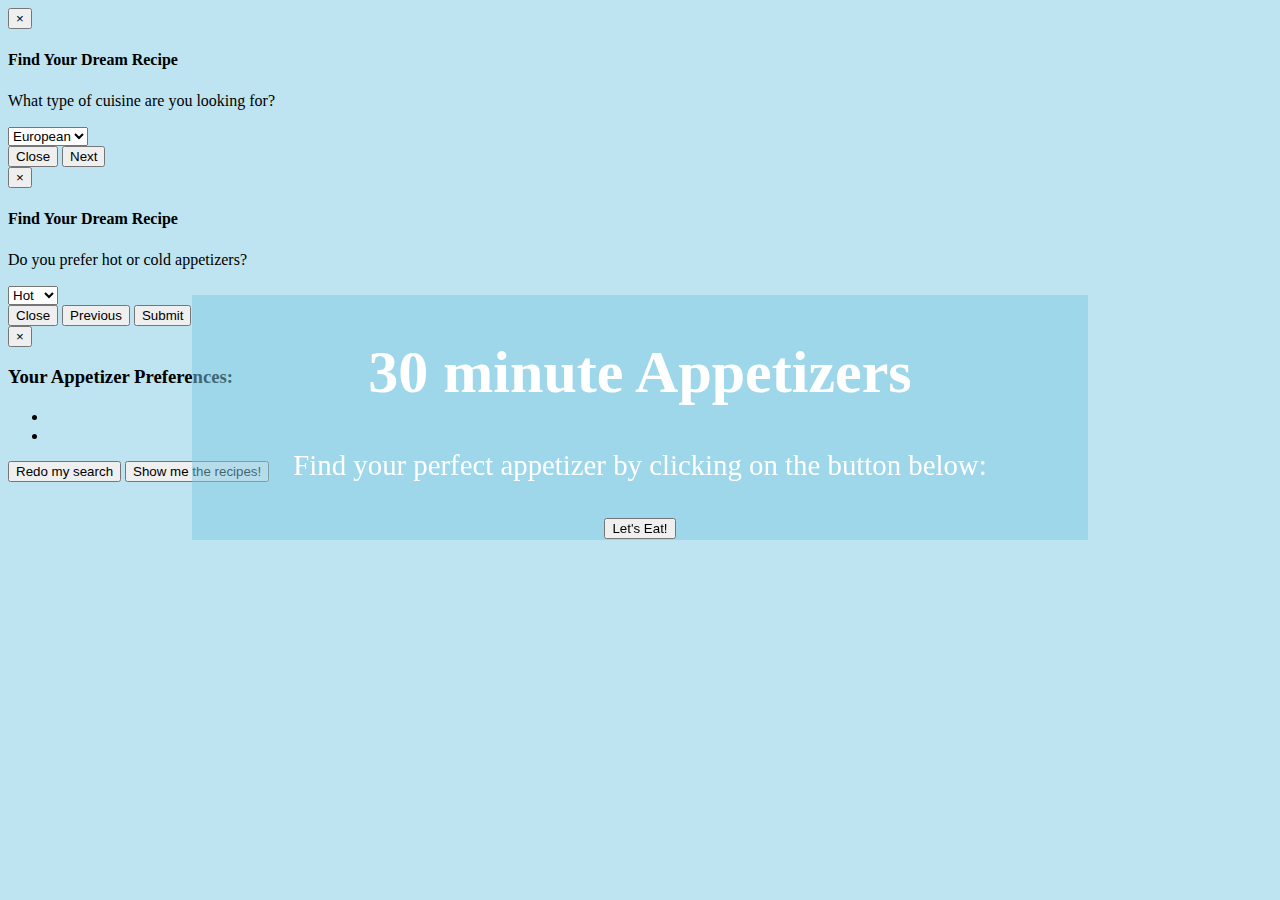
==== index.html @ 7e7078f5 "Spans added to all ingredients in recipe cards in order to connect to API" ====
<!DOCTYPE html>
<html>
  <head>
    <!-- Latest compiled and minified CSS -->
    <link rel="stylesheet" href="https://maxcdn.bootstrapcdn.com/bootstrap/4.0.0-alpha.2/css/bootstrap.min.css" integrity="sha384-y3tfxAZXuh4HwSYylfB+J125MxIs6mR5FOHamPBG064zB+AFeWH94NdvaCBm8qnd" crossorigin="anonymous">
    <link rel="stylesheet" href="css/styles.css" media="screen" title="text/css" charset="utf-8">
    <title>Veggie Appetizers</title>
  </head>
  <body>
    <div id="landingPage">
      <div id="landingCarousel" class="carousel slide" data-ride="carousel">
        <!-- <ol class="carousel-indicators">
          <li data-target="#landingCarousel" data-slide-to="0" class="active"></li>
          <li data-target="#landingCarousel" data-slide-to="1"></li>
          <li data-target="#landingCarousel" data-slide-to="2"></li>
          <li data-target="#landingCarousel" data-slide-to="3"></li>
          <li data-target="#landingCarousel" data-slide-to="4"></li>
        </ol> -->

        <div class="carousel-inner" role="listbox">
          <div class="carousel-item active" id="defaultLanding">
            <img src="img/default.jpg" alt="defaultImg" />
          </div>

          <div class="carousel-item" id="europeanLanding">
            <img src="img/european.jpg" alt="europeanImg" />
          </div>

          <div class="carousel-item" id="asianLanding">
            <img src="img/asian.jpg" alt="asianImg" />
          </div>

          <div class="carousel-item" id="americanLanding">
            <img src="img/american.jpg" alt="americanImg" />
          </div>

          <div class="carousel-item" id="latinLanding">
            <img src="img/latin.jpg" alt="latinImg" />
          </div>
        </div>
        <!-- <a class="left carousel-control" href="#landingCarousel" role="button" data-slide="prev">
          <span class="glyphicon glyphicon-chevron-left" aria-hidden="true"></span>
          <span class="sr-only">Previous</span>
        </a>
        <a class="right carousel-control" href="#landingCarousel" role="button" data-slide="next">
          <span class="glyphicon glyphicon-chevron-right" aria-hidden="true"></span>
          <span class="sr-only">Next</span>
        </a> -->
      </div>

      <div class="container">
        <div class="jumbotron">
          <h1>30 minute Appetizers</h1>
          <p>Find your perfect appetizer by clicking on the button below:</p>
          <button class="btn btn-success btn-lrg" type="button" name="button" data-target="#myModal1" data-toggle="modal">Let's Eat!</button>
        </div>
        <form id="myForm">
          <div id="myModal1" class="modal fade" tabindex="-1" role="dialog">
            <div class="modal-dialog">
              <div class="modal-content">
                <div class="modal-header">
                  <button type="button" class="close" data-dismiss="modal" aria-label="Close"><span aria-hidden="true">&times;</span></button>
                  <h4 class="modal-title">Find Your Dream Recipe</h4>
                </div>
                <div class="modal-body">
                  <p>What type of cuisine are you looking for?</p>
                  <select class="form-control" id="cuisine">
                    <option>European</option>
                    <option>Asian</option>
                    <option>American</option>
                    <option>Latin</option>
                  </select>
                </div>
                <div class="modal-footer">
                  <button type="button" class="btn btn-default" data-dismiss="modal">Close</button>
                  <button type="button" class="btn btn-primary" data-toggle="modal" data-target="#myModal2" data-dismiss="modal">Next</button>
                </div>
              </div><!-- /.modal-content -->
            </div><!-- /.modal-dialog -->
          </div><!-- /.modal -->
          <div id="myModal2" class="modal fade" tabindex="-1" role="dialog">
            <div class="modal-dialog">
              <div class="modal-content">
                <div class="modal-header">
                  <button type="button" class="close" data-dismiss="modal" aria-label="Close"><span aria-hidden="true">&times;</span></button>
                  <h4 class="modal-title">Find Your Dream Recipe</h4>
                </div>
                <div class="modal-body">
                  <p>Do you prefer hot or cold appetizers?</p>
                  <select class="form-control" id="temperature">
                    <option>Hot</option>
                    <option>Cold</option>
                  </select>
                </div>
                <div class="modal-footer">
                  <button type="button" class="btn btn-danger" data-dismiss="modal">Close</button>
                  <button type="button" class="btn btn-default" data-toggle="modal" data-target="#myModal1" data-dismiss="modal">Previous</button>
                  <button id="surveySubmit" type="button" class="btn btn-primary" data-toggle="modal" data-target="#confirmationModal" data-dismiss="modal">Submit</button>
                </div>
              </div><!-- /.modal-content -->
            </div><!-- /.modal-dialog -->
          </div><!-- /.modal -->
          <div id="confirmationModal" class="modal fade" role="dialog">
            <div class="modal-dialog">
              <div class="modal-content">
                <div class="modal-header">
                  <button type="button" class="close" data-dismiss="modal">&times;</button>
                  <h3 class="modal-title">Your Appetizer Preferences:</h3>
                </div>
                <div class="modal-body">
                  <ul>
                    <li id="selectionOne"></li>
                    <li id="selectionTwo"></li>
                  </ul>
                </div>
                <div class="modal-footer">
                  <button id="redoSearch" type="button" class="btn btn-primary" data-toggle="modal" data-target="#myModal1" data-dismiss="modal">Redo my search</button>
                  <button id="showRecipes" type="submit" class="btn btn-success" data-dismiss="modal">Show me the recipes!</button>
                </div>
              </div>
            </div>
          </div>
        </form>
      </div>
    </div>

    <div class="recipeBanner">
      <h1>Your Recommendations</h1>
      <img class="bannerBackground" src="" alt="" />
    </div>

    <div id="recipeCards" class="container">
      <div class="row">
        <div class="col-md-4 asian cold">
          <div class="card">
            <div class="card-block">
              <h4 class="card-title">Vietnamese Spring Rolls</h4>
              <h6 class="card-subtitle text-muted">Asian / Cold</h6>
            </div>
            <img src="img/asian-vietnamese-spring-rolls.png" alt="Vietnamese Spring Rolls" class="img-responsive card-image">
            <div class="card-block">
              <p class="card-text">NAME: <strong>Vietnamese Spring Rolls</strong><br>TIME: <strong>30 minutes</strong><br>SERVES: <strong>2-4 people</strong><br>CUISINE: <strong>Asian</strong></p>
              <a class="btn btn-success btn-recipe-card" role="button" data-toggle="collapse" href="#collapseVietnameseSpringRolls" aria-expanded="false" aria-controls="collapseExample">
                See Recipe
              </a>
              <a href="https://www.facebook.com/sharer/sharer.php?u=tfabery.github.io/Recipe" target="_blank"><img src="img/facebook.png" alt="Facebook" class="social-icons"></a>
              <a href="https://twitter.com/home?status=Find%20the%20perfect%20%23appetizer%20recipe%20from%20the%20good%20folks%20over%20at%20Recipe%20Generator%3A%20tfabery.github.io/Recipe" target="_blank"><img src="img/twitter.png" alt="Twitter" class="social-icons"></a>
              <a href="https://pinterest.com/pin/create/button/?url=tfabery.github.io/Recipe&media=&description=" target="_blank"><img src="img/pinterest.png" alt="Pinterest" class="social-icons"></a>
              <div class="collapse" id="collapseVietnameseSpringRolls">
                <div class="well">
                  <h5 class="initial-well-value">INGREDIENTS</h5>
                  <h6>SPRING ROLLS</h6>
                  <ul>
                    <li>1 <span class="ingredient">cucumber</span> julienned (3-4" long)</li>
                    <li>2-3 small <span class="ingredient">carrots</span> julienned (3-4" long)</li>
                    <li>3 oz <span class="ingredient">buckwheat noodles</span></li>
                    <li>leaves from 1 small head <span class="ingredient">iceberg lettuce</span></li>
                    <li>1 cup <span class="ingredient">coriander</span> (springs)</li>
                    <li>&frac12; cup fresh <span class="ingredient">mint leaves</span></li>
                    <li>1 tsp <span class="ingredient">avocado oil</span></li>
                    <li>1 tsp <span class="ingredient">soy sauce</span></li>
                    <li>10 <span class="ingredient">rice paper wraps</span></li>
                    <li><span class="ingredient">salt</span></li>
                  </ul>
                  <h6>DIPPING</h6>
                  <ul>
                    <li>&frac14; cup <span class="ingredient">peanut butter</span> (plain)</li>
                    <li>1-2 tbsp <span class="ingredient">soy sauce</span></li>
                    <li>1 tbsp <span class="ingredient">chili garlic paste</span></li>
                    <li>1 tsp <span class="ingredient">corn starch</span></li>
                    <li>1 cup <span class="ingredient">water</span></li>
                  </ul>
                  <h5>INSTRUCTIONS</h5>
                  <p>Heat oil in a medium skillet on medium heat. 1 tsp soy sauce and salt if necessary. Let it cool for about 5 min.</p>
                  <p>Meanwhile cook noodles according to the package instructions. Once cooked, drain and rinse with cold water to avoid further cooking.</p>
                  <p>Combine all ingredients listed under 'DIPPING' into a small sauce pan. Cook the mixture on medium heat for about 3-5 min or until corn starch is cooked.</p>
                  <p>Cut cooked shrimp into half lengthwise.</p>
                  <p>Take very warm water in a large skillet or large plate. Dip rice paper wrap in the water for 10-15 sec and then spread it carefully on a slightly wet cutting board.</p>
                  <p>Now put lettuce, some noodles, 2-3 carrot juliennes, 2-3 cucumber juliennes, some cilantro leaves, 3-4 mint leaves on one side of the wet wrap. Gently fold the rice paper wrap from noodle and veggie side once. Then tuck in the side edges of the wrap and continue to fold over until seam is sealed.</p>
                  <p>Repeat this step for each roll.</p>
                  <p>Enjoy these fresh healthy spring rolls with prepared peanut butter dipping.</p>
                  <h5>NOTES</h5>
                  <p>Also sprinkle some water over the cutting board or flat surface before putting wet rice paper wrap first the time.</p>
                  <p>Do not dip rice paper in warm water for longer else it will be difficult to spread it on a flat surface.</p>
                  <p>It may take some practice initially to roll these wraps.</p>
                  <a class="btn btn-primary" href="vietnamese-spring-roll.html" target="_blank" role="button" alt="PRINT | Vietnamese Spring Rolls">PRINT</a>
                </div>
              </div>
            </div>
          </div>
        </div>
        <div class="col-md-4 latin hot" id="grilled-pepper-poppers">
          <div class="card">
            <div class="card-block">
              <h4 class="card-title">Grilled Pepper Poppers</h4>
              <h6 class="card-subtitle text-muted">Latin / Hot</h6>
            </div>
            <img src="img/latin-grilled-pepper-poppers.jpg" alt="Grilled Pepper Poppers" class="img-responsive card-image">
            <div class="card-block">
              <p class="card-text">NAME: <strong>Grilled Pepper Poppers</strong><br>TIME: <strong>30 minutes</strong><br>SERVES: <strong>3-5 people</strong><br>CUISINE: <strong>Latin</strong></p>
              <a class="btn btn-success btn-recipe-card" role="button" data-toggle="collapse" href="#collapseGrilledPepperPoppers" aria-expanded="false" aria-controls="collapseExample">
                See Recipe
              </a>
              <a href="https://www.facebook.com/sharer/sharer.php?u=tfabery.github.io/Recipe" target="_blank"><img src="img/facebook.png" alt="Facebook" class="social-icons"></a>
              <a href="https://twitter.com/home?status=Find%20the%20perfect%20%23appetizer%20recipe%20from%20the%20good%20folks%20over%20at%20Recipe%20Generator%3A%20tfabery.github.io/Recipe" target="_blank"><img src="img/twitter.png" alt="Twitter" class="social-icons"></a>
              <a href="https://pinterest.com/pin/create/button/?url=tfabery.github.io/Recipe&media=&description=" target="_blank"><img src="img/pinterest.png" alt="Pinterest" class="social-icons"></a>
              <div class="collapse" id="collapseGrilledPepperPoppers">
                <div class="well">
                  <h5 class="initial-well-value">INGREDIENTS</h5>
                  <ul>
                    <li>7 oz soft <span class="ingredient">goat cheese</span> (I used garlic and herb flavored)</li>
                    <li>4 oz reduced-fat <span class="ingredient">cream cheese</span>, softened</li>
                    <li>&frac12; cup grated <span class="ingredient">parmesan cheese</span></li>
                    <li>&frac12; cup finely chopped seeded <span class="ingredient">tomato</span></li>
                    <li>2 Tbsp thinly sliced <span class="ingredient">green onions</span></li>
                    <li>1 Tbsp chopped fresh <span class="ingredient">sage</span></li>
                    <li>&frac12; tsp <span class="ingredient">kosher salt</span></li>
                    <li>16 <span class="ingredient">jalapeno peppers</span>, halved lengthwise and seeded</li>
                    <li><span class="ingredient">Cooking spray</span></li>
                    <li>2 Tbsp fresh <span class="ingredient">cilantro</span></li>
                  </ul>
                  <h5>INSTRUCTIONS</h5>
                  <p>Prepare grill to medium-high heat.</p>
                  <p>Combine firsts 7 ingredients in a bowl, stirring well. Spoon cheese mixture into each pepper half. Place pepper halves, cheese side up, on grill rack coated with cooking spray. Grill peppers 5 minutes or until bottoms of peppers are charred and cheese mixture is lightly browned. Carefully pick up peppers with small tongs and place on serving platter. Sprinkle with cilantro.</p>
                  <a class="btn btn-primary" href="grilled-pepper-poppers.html" target="_blank" role="button" alt="PRINT | Grilled Pepper Poppers">PRINT</a>
                </div>
              </div>
            </div>
          </div>
        </div>
        <div class="col-md-4 american cold">
          <div class="card">
            <div class="card-block">
              <h4 class="card-title">Oil &amp; Vinegar Slaw</h4>
              <h6 class="card-subtitle text-muted">American / Cold</h6>
            </div>
            <img src="img/american-cole-slaw.png" alt="Oil & Vinegar Slaw" class="img-responsive card-image">
            <div class="card-block">
              <p class="card-text">NAME: <strong>Oil &amp; Vinegar Slaw</strong><br>TIME: <strong>25 minutes</strong><br>SERVES: <strong>6-8 people</strong><br>CUISINE: <strong>American</strong></p>
              <a class="btn btn-success btn-recipe-card" role="button" data-toggle="collapse" href="#collapseSlaw" aria-expanded="false" aria-controls="collapseExample">
                See Recipe
              </a>
              <a href="https://www.facebook.com/sharer/sharer.php?u=tfabery.github.io/Recipe" target="_blank"><img src="img/facebook.png" alt="Facebook" class="social-icons"></a>
              <a href="https://twitter.com/home?status=Find%20the%20perfect%20%23appetizer%20recipe%20from%20the%20good%20folks%20over%20at%20Recipe%20Generator%3A%20tfabery.github.io/Recipe" target="_blank"><img src="img/twitter.png" alt="Twitter" class="social-icons"></a>
              <a href="https://pinterest.com/pin/create/button/?url=tfabery.github.io/Recipe&media=&description=" target="_blank"><img src="img/pinterest.png" alt="Pinterest" class="social-icons"></a>
              <div class="collapse" id="collapseSlaw">
                <div class="well">
                  <h5 class="initial-well-value">INGREDIENTS</h5>
                  <ul>
                    <li>&frac14; cup red wine vinegar</li>
                    <li>2 tablespoons <span class="ingredient">sugar</span></li>
                    <li>2 tablespoons peanut or <span class="ingredient">vegetable oil</span>, eyeball it</li>
                    <li>1 sack, 16 ounces, shredded <span class="ingredient">cabbage</span> mix for slaw salads</li>
                    <li>1 teaspoon <span class="ingredient">salt</span></li>
                    <li><span class="ingredient">salt</span> and <span class="ingredient">pepper</span></li>
                  </ul>
                  <h5>INSTRUCTIONS</h5>
                  <p>Mix vinegar and sugar. Add oil. Add cabbage to dressing and season with salt and pepper. Toss with fingers to combine. Adjust seasoning. Let stand 20 minutes. Re-toss and serve.</p>
                  <a class="btn btn-primary" href="vinegar-slaw.html" target="_blank" role="button" alt="PRINT | Oil & Vinegar Slaw">PRINT</a>
                </div>
              </div>
            </div>
          </div>
        </div>
        <div class="col-md-4 asian hot">
          <div class="card">
            <div class="card-block">
              <h4 class="card-title">Bean Sprouts with Tofu</h4>
              <h6 class="card-subtitle text-muted">Asian / Hot</h6>
            </div>
            <img src="img/asian-bean-sprout.png" alt="Bean Sprouts with Tofu" class="img-responsive card-image">
            <div class="card-block">
              <p class="card-text">NAME: <strong>Bean Sprouts with Tofu</strong><br>TIME: <strong>15 minutes</strong><br>SERVES: <strong>2 people</strong><br>CUISINE: <strong>Asian</strong></p>
              <a class="btn btn-success btn-recipe-card" role="button" data-toggle="collapse" href="#collapseBeanSprouts" aria-expanded="false" aria-controls="collapseExample">
                See Recipe
              </a>
              <a href="https://www.facebook.com/sharer/sharer.php?u=tfabery.github.io/Recipe" target="_blank"><img src="img/facebook.png" alt="Facebook" class="social-icons"></a>
              <a href="https://twitter.com/home?status=Find%20the%20perfect%20%23appetizer%20recipe%20from%20the%20good%20folks%20over%20at%20Recipe%20Generator%3A%20tfabery.github.io/Recipe" target="_blank"><img src="img/twitter.png" alt="Twitter" class="social-icons"></a>
              <a href="https://pinterest.com/pin/create/button/?url=tfabery.github.io/Recipe&media=&description=" target="_blank"><img src="img/pinterest.png" alt="Pinterest" class="social-icons"></a>
              <div class="collapse" id="collapseBeanSprouts">
                <div class="well">
                  <h5 class="initial-well-value">INGREDIENTS</h5>
                  <ul>
                    <li>8 oz <span class="ingredient">bean sprouts</span></li>
                    <li>1 piece <span class="ingredient">firm tofu</span>, cut into rectangle pieces</li>
                    <li><span class="ingredient">Oil</span>, for pan-frying</li>
                    <li>1 tablespoon <span class="ingredient">oil</span></li>
                    <li>1-2 cloves <span class="ingredient">garlic</span>, minced</li>
                    <li>1 tablespoon <span class="ingredient">soy sauce</span></li>
                    <li>1 stalk <span class="ingredient">scallion</span>, cut into 2-inch lengths</li>
                  </ul>
                  <h5>INSTRUCTIONS</h5>
                  <p>Rinse the bean sprouts with cold running water, drained and set aside. Remove the roots if you desire.</p>
                  <p>Heat up a wok and add some cooking oil for pan-frying the tofu. When the oil is fully heated, pan-fry the tofu until they turn light brown on the surface. Transfer them to a dish lined with paper towels.</p>
                  <p>Leave about 1 tablespoon of oil in the same wok, stir-fry the garlic until aromatic, then add the tofu back into the wok for a few quick stirs before adding the bean sprouts. Add soy sauce, scallions, and do a few more quick stirs. Dish out and serve immediately.</p>
                  <h5>NOTES</h5>
                  <p>Bean sprouts should be crunchy and just cooked when served. Do not overcook bean sprouts as they lose the crisp and crunchy texture.</p>
                  <a class="btn btn-primary" href="bean-sprouts-tofu.html" target="_blank" role="button" alt="PRINT | Bean Sprouts with Tofu">PRINT</a>
                </div>
              </div>
            </div>
          </div>
        </div>
        <div class="col-md-4 american hot">
          <div class="card">
            <div class="card-block">
              <h4 class="card-title">Baked Parmesan Zucchini</h4>
              <h6 class="card-subtitle text-muted">American / Hot</h6>
            </div>
            <img src="img/american-baked-parmesan-zucchini.png" alt="Baked Parmesan Zucchini" class="img-responsive card-image">
            <div class="card-block">
              <p class="card-text">NAME: <strong>Baked Parmesan Zucchini</strong><br>TIME: <strong>30 minutes</strong><br>SERVES: <strong>4 people</strong><br>CUISINE: <strong>American</strong></p>
              <a class="btn btn-success btn-recipe-card" role="button" data-toggle="collapse" href="#collapseBakedParmesanZucchini" aria-expanded="false" aria-controls="collapseExample">
                See Recipe
              </a>
              <a href="https://www.facebook.com/sharer/sharer.php?u=tfabery.github.io/Recipe" target="_blank"><img src="img/facebook.png" alt="Facebook" class="social-icons"></a>
              <a href="https://twitter.com/home?status=Find%20the%20perfect%20%23appetizer%20recipe%20from%20the%20good%20folks%20over%20at%20Recipe%20Generator%3A%20tfabery.github.io/Recipe" target="_blank"><img src="img/twitter.png" alt="Twitter" class="social-icons"></a>
              <a href="https://pinterest.com/pin/create/button/?url=tfabery.github.io/Recipe&media=&description=" target="_blank"><img src="img/pinterest.png" alt="Pinterest" class="social-icons"></a>
              <div class="collapse" id="collapseBakedParmesanZucchini">
                <div class="well">
                  <h5 class="initial-well-value">INGREDIENTS</h5>
                  <ul>
                    <li>4 <span class="ingredient">zucchini</span>, quartered lengthwise</li>
                    <li>&frac12; cup grated <span class="ingredient">Parmesan</span></li>
                    <li>&frac12; teaspoon <span class="ingredient">dried thyme</span></li>
                    <li>&frac12; teaspoon <span class="ingredient">dried oregano</span></li>
                    <li>&frac12; teaspoon <span class="ingredient">dried basil</span></li>
                    <li>&frac14; teaspoon <span class="ingredient">garlic powder</span></li>
                    <li><span class="ingredient">Kosher salt</span> and freshly <span class="ingredient">ground black pepper</span>, to taste</li>
                    <li>2 tablespoons <span class="ingredient">olive oil</span></li>
                    <li>2 tablespoon chopped <span class="ingredient">fresh parsley leaves</span></li>
                  </ul>
                  <h5>INSTRUCTIONS</h5>
                  <p>Preheat oven to 350 degrees F. Coat a cooling rack with nonstick spray and place on a baking sheet; set aside.</p>
                  <p>In a small bowl, combine Parmesan, thyme, oregano, basil, garlic powder, salt and pepper, to taste.</p>
                  <p>Place zucchini onto prepared baking sheet. Drizzle with olive oil and sprinkle with Parmesan mixture. Place into oven and bake until tender, about 15 minutes. Then broil for 2-3 minutes, or until crisp and golden brown.</p>
                  <p>Serve immediately, garnished with parsley, if desired.</p>
                  <a class="btn btn-primary" href="baked-parmesan-zucchini.html" target="_blank" role="button" alt="PRINT | Baked Parmesan Zucchini">PRINT</a>
                </div>
              </div>
            </div>
          </div>
        </div>
        <div class="col-md-4 american cold">
          <div class="card">
            <div class="card-block">
              <h4 class="card-title">Fruit Salad</h4>
              <h6 class="card-subtitle text-muted">American / Cold</h6>
            </div>
            <img src="img/american-fruit-salad-cold.png" alt="Fruit Salad" class="img-responsive card-image">
            <div class="card-block">
              <p class="card-text">NAME: <strong>Fruit Salad</strong><br>TIME: <strong>20 minutes</strong><br>SERVES: <strong>12 people</strong><br>CUISINE: <strong>American</strong></p>
              <a class="btn btn-success btn-recipe-card" role="button" data-toggle="collapse" href="#collapseFruitSalad" aria-expanded="false" aria-controls="collapseExample">
                See Recipe
              </a>
              <a href="https://www.facebook.com/sharer/sharer.php?u=tfabery.github.io/Recipe" target="_blank"><img src="img/facebook.png" alt="Facebook" class="social-icons"></a>
              <a href="https://twitter.com/home?status=Find%20the%20perfect%20%23appetizer%20recipe%20from%20the%20good%20folks%20over%20at%20Recipe%20Generator%3A%20tfabery.github.io/Recipe" target="_blank"><img src="img/twitter.png" alt="Twitter" class="social-icons"></a>
              <a href="https://pinterest.com/pin/create/button/?url=tfabery.github.io/Recipe&media=&description=" target="_blank"><img src="img/pinterest.png" alt="Pinterest" class="social-icons"></a>
              <div class="collapse" id="collapseFruitSalad">
                <div class="well">
                  <h5 class="initial-well-value">INGREDIENTS</h5>
                  <ul>
                    <li>1 cup sugar</li>
                    <li>1 cup water</li>
                    <li>Juice of 1 <span class="ingredient">orange</span></li>
                    <li>Zest of 1 <span class="ingredient">orange</span></li>
                    <li>2 whole <span class="ingredient">vanilla beans</span> or 2 teaspoons <span class="ingredient">vanilla extract</span></li>
                    <li>4 pints strawberries<span class="ingredient">
</span>, hulled and halved</li>
                    <li>2 pints <span class="ingredient">blueberries</span></li>
                    <li>2 cups <span class="ingredient">red grapes</span>, halved</li>
                    <li>2 cups <span class="ingredient">green grapes</span>, halved</li>
                    <li><span class="ingredient">mint leaves</span></li>
                  </ul>
                  <h5>INSTRUCTIONS</h5>
                  <p>Place the sugar, water, orange juice and orange zest into a small saucepan and stir to combine. Bring to a boil, then turn the heat to low and simmer for 15-20 to thicken slightly. Set aside to cool, then store in the fridge until cold.</p>
                  <p>Mix together all the fruit in a large bowl and pour the syrup over the top, tossing gently. Garnish with mint leaves and serve.</p>
                  <a class="btn btn-primary" href="fruit-salad.html" target="_blank" role="button" alt="PRINT | Fruit Salad">PRINT</a>
                </div>
              </div>
            </div>
          </div>
        </div>
        <div class="col-md-4 latin hot">
          <div class="card">
            <div class="card-block">
              <h4 class="card-title">Vegetarian Quesadilla</h4>
              <h6 class="card-subtitle text-muted">Latin / Hot</h6>
            </div>
            <img src="img/latin-veggie-quesadilla.png" alt="Vegetarian Quesadilla" class="img-responsive card-image">
            <div class="card-block">
              <p class="card-text">NAME: <strong>Vegetarian Quesadilla</strong><br>TIME: <strong>30 minutes</strong><br>SERVES: <strong>6 people</strong><br>CUISINE: <strong>Latin</strong></p>
              <a class="btn btn-success btn-recipe-card" role="button" data-toggle="collapse" href="#collapseVegetarianQuesadilla" aria-expanded="false" aria-controls="collapseExample">
                See Recipe
              </a>
              <a href="https://www.facebook.com/sharer/sharer.php?u=tfabery.github.io/Recipe" target="_blank"><img src="img/facebook.png" alt="Facebook" class="social-icons"></a>
              <a href="https://twitter.com/home?status=Find%20the%20perfect%20%23appetizer%20recipe%20from%20the%20good%20folks%20over%20at%20Recipe%20Generator%3A%20tfabery.github.io/Recipe" target="_blank"><img src="img/twitter.png" alt="Twitter" class="social-icons"></a>
              <a href="https://pinterest.com/pin/create/button/?url=tfabery.github.io/Recipe&media=&description=" target="_blank"><img src="img/pinterest.png" alt="Pinterest" class="social-icons"></a>
              <div class="collapse" id="collapseVegetarianQuesadilla">
                <div class="well">
                  <h5 class="initial-well-value">INGREDIENTS</h5>
                  <ul>
                    <li>&frac12; cup chopped <span class="ingredient">red bell pepper</span></li>
                    <li>&frac12; cup chopped <span class="ingredient">zucchini</span></li>
                    <li>&frac12; cup chopped <span class="ingredient">yellow squash</span></li>
                    <li>&frac12; cup chopped <span class="ingredient">red onion</span></li>
                    <li>&frac12; cup chopped <span class="ingredient">mushrooms</span></li>
                    <li>1 tablespoon <span class="ingredient">olive oil</span></li>
                    <li><span class="ingredient">Cooking spray</span></li>
                    <li>6 (9 inch) <span class="ingredient">whole wheat tortillas</span></li>
                    <li>1 &frac14; shredded <span class="ingredient">sharp cheddar cheese</span></li>
                  </ul>
                  <h5>INSTRUCTIONS</h5>
                  <p>In a large nonstick pan, cook red pepper, zucchini, yellow squash, onion, and mushrooms in olive oil over medium to medium-high heat for about 7 minutes, or until just tender. Remove vegetables from pan.</p>
                  <p>Coat the same pan with cooking spray, and place one tortilla in pan. Sprinkle 1/4 cup of cheese evenly over tortilla, and layer 3/4 cup of the vegetable mixture over the cheese. Sprinkle another 1/8 cup of cheese on the vegetables, and top with a second tortilla. Cook until golden on both sides, for approximately 2 to 3 minutes per side. Remove quesadilla from pan, and repeat with remaining ingredients. Cut each quesadilla into 8 triangles with a pizza cutter. Serve hot.</p>
                  <a class="btn btn-primary" href="vegetarian-quesadilla.html" target="_blank" role="button" alt="PRINT | Vegetarian Quesadilla">PRINT</a>
                </div>
              </div>
            </div>
          </div>
        </div>
        <div class="col-md-4 american hot">
          <div class="card">
            <div class="card-block">
              <h4 class="card-title">Sam's Roasted Broccoli</h4>
              <h6 class="card-subtitle text-muted">American / Hot</h6>
            </div>
            <img src="img/american-broccoli-hot.png" alt="Sam's Roasted Broccoli" class="img-responsive card-image">
            <div class="card-block">
              <p class="card-text">NAME: <strong>Sam's Roasted Broccoli</strong><br>TIME: <strong>25 minutes</strong><br>SERVES: <strong>4 people</strong><br>CUISINE: <strong>American</strong></p>
              <a class="btn btn-success btn-recipe-card" role="button" data-toggle="collapse" href="#collapseBroccoliGarlic" aria-expanded="false" aria-controls="collapseExample">
                See Recipe
              </a>
              <a href="https://www.facebook.com/sharer/sharer.php?u=tfabery.github.io/Recipe" target="_blank"><img src="img/facebook.png" alt="Facebook" class="social-icons"></a>
              <a href="https://twitter.com/home?status=Find%20the%20perfect%20%23appetizer%20recipe%20from%20the%20good%20folks%20over%20at%20Recipe%20Generator%3A%20tfabery.github.io/Recipe" target="_blank"><img src="img/twitter.png" alt="Twitter" class="social-icons"></a>
              <a href="https://pinterest.com/pin/create/button/?url=tfabery.github.io/Recipe&media=&description=" target="_blank"><img src="img/pinterest.png" alt="Pinterest" class="social-icons"></a>
              <div class="collapse" id="collapseBroccoliGarlic" class="social-icons">
                <div class="well">
                  <h5 class="initial-well-value">INGREDIENTS</h5>
                  <ul>
                    <li>2 pounds <span class="ingredient">broccoli</span>, florets cut</li>
                    <li>2-3 cloves of <span class="ingredient">garlic</span>, minced</li>
                    <li><span class="ingredient">Olive oil</span> to lightly glaze broccoli</li>
                    <li>Salt and pepper to taste</li>
                    <li>2 tablespoons of <span class="ingredient">lemon juice</span></li>
                    <li>Zest of 1 <span class="ingredient">lemon</span></li>
                    <li><span class="ingredient">Parmeggiano-Reggiano</span> grated</li>
                  </ul>
                  <h5>INSTRUCTIONS</h5>
                  <p>Preheat oven to 450 degrees F.</p>
                  <p>Toss the broccoli florets with the olive oil, garlic, salt, and pepper on a baking sheet. Spread them out and then roast, without stirring, until the edges are crispy and the stems are crisp tender, about 20 minutes. Flip over florets at half-way point.</p>
                  <p>Toss broccoli with lemon juice, zest, and grated parmeggiano.</p>
                  <p>Serve and enjoy.</p>
                  <a class="btn btn-primary" href="roasted-broccoli.html" target="_blank" role="button" alt="PRINT | Roasted Broccoli">PRINT</a>
                </div>
              </div>
            </div>
          </div>
        </div>
        <div class="col-md-4 latin cold">
          <div class="card">
            <div class="card-block">
              <h4 class="card-title">Guacamole</h4>
              <h6 class="card-subtitle text-muted">Latin / Cold</h6>
            </div>
            <img src="img/latin-guacamole.png" alt="Guacamole" class="img-responsive card-image">
            <div class="card-block">
              <p class="card-text">NAME: <strong>Guacamole</strong><br>TIME: <strong>20 minutes</strong><br>SERVES: <strong>4-8 people</strong><br>CUISINE: <strong>Latin</strong></p>
              <a class="btn btn-success btn-recipe-card" role="button" data-toggle="collapse" href="#collapseGuacamole" aria-expanded="false" aria-controls="collapseExample">
                See Recipe
              </a>
              <a href="https://www.facebook.com/sharer/sharer.php?u=tfabery.github.io/Recipe" target="_blank"><img src="img/facebook.png" alt="Facebook" class="social-icons"></a>
              <a href="https://twitter.com/home?status=Find%20the%20perfect%20%23appetizer%20recipe%20from%20the%20good%20folks%20over%20at%20Recipe%20Generator%3A%20tfabery.github.io/Recipe" target="_blank"><img src="img/twitter.png" alt="Twitter" class="social-icons"></a>
              <a href="https://pinterest.com/pin/create/button/?url=tfabery.github.io/Recipe&media=&description=" target="_blank"><img src="img/pinterest.png" alt="Pinterest" class="social-icons"></a>
              <div class="collapse" id="collapseGuacamole">
                <div class="well">
                  <h5 class="initial-well-value">INGREDIENTS</h5>
                  <ul>
                    <li>2 ripe <span class="ingredient">avocados</span></li>
                    <li>&frac12; teaspoon <span class="ingredient">Kosher salt</span></li>
                    <li>1 tablespoon of fresh <span class="ingredient">lime juice</span> or <span class="ingredient">lemon juice</span></li>
                    <li>2 tablespoons to &frac14; cup of minced <span class="ingredient">red onion</span> or thinly sliced <span class="ingredient">green onion</span></li>
                    <li>1-2 <span class="ingredient">serrano chiles</span> (stems and seeds removed), minced</li>
                    <li>2 tablespoons <span class="ingredient">cilantro</span> (leaves and tender stems), finely chopped</li>
                    <li>Freshly grated <span class="ingredient">black pepper</span></li>
                    <li>&frac12; ripe <span class="ingredient">tomato</span> (seeds and pulp removed), chopped</li>
                  </ul>
                  <h5>INSTRUCTIONS</h5>
                  <p>Cut the avocados in half. Remove seed. Score the inside of the avocado with a blunt knife and scoop out the flesh with a spoon. Place in bowl.</p>
                  <p>Using a fork, roughly mash the avocado. <em>Don't overdo it! The guacamole should be a little chunky.</em></p>
                  <p>Sprinkle with salt and lime (or lemon) juice. The acid in the lime juice will provide some balance to the richness of the avocado and will help delay the avocados from turning brown.</p>
                  <p>Add the chopped onion, cilantro, black pepper, and chiles. Chili peppers vary individually in their hotness. So, start with a half of one chili pepper and add to the guacamole to your desired degree of hotness.</p>
                  <p>Remember that much of this is done to taste because of the variability in the fresh ingredients. Start with this recipe and adjust to your taste.</p>
                  <p>Place plastic wrap on the surface of the guacamole cover it and to prevent air reaching it. Refrigerate until ready to serve.</p>
                  <p>Chilling tomatoes hurts their flavor, so if you want to add chopped tomato to your guacamole, add it just before serving.</p>
                  <a class="btn btn-primary" href="guacamole.html" target="_blank" role="button" alt="PRINT | Guacamole">PRINT</a>
                </div>
              </div>
            </div>
          </div>
        </div>
        <div class="col-md-4 latin cold">
          <div class="card">
            <div class="card-block">
              <h4 class="card-title">Vegetable Ceviche</h4>
              <h6 class="card-subtitle text-muted">Latin / Cold</h6>
            </div>
            <img src="img/latin-cold-ceviche.png" alt="Vegetable Ceviche" class="img-responsive card-image">
            <div class="card-block">
              <p class="card-text">NAME: <strong>Vegetable Ceviche</strong><br>TIME: <strong>20 minutes</strong><br>SERVES: <strong>4-8 people</strong><br>CUISINE: <strong>Latin</strong></p>
              <a class="btn btn-success btn-recipe-card" role="button" data-toggle="collapse" href="#collapseCeviche" aria-expanded="false" aria-controls="collapseExample">
                See Recipe
              </a>
              <a href="https://www.facebook.com/sharer/sharer.php?u=tfabery.github.io/Recipe" target="_blank"><img src="img/facebook.png" alt="Facebook" class="social-icons"></a>
              <a href="https://twitter.com/home?status=Find%20the%20perfect%20%23appetizer%20recipe%20from%20the%20good%20folks%20over%20at%20Recipe%20Generator%3A%20tfabery.github.io/Recipe" target="_blank"><img src="img/twitter.png" alt="Twitter" class="social-icons"></a>
              <a href="https://pinterest.com/pin/create/button/?url=tfabery.github.io/Recipe&media=&description=" target="_blank"><img src="img/pinterest.png" alt="Pinterest" class="social-icons"></a>
              <div class="collapse" id="collapseCeviche">
                <div class="well">
                  <h5 class="initial-well-value">INGREDIENTS</h5>
                  <h6>Ceviche</h6>
                  <ul>
                    <li>2 cups halved <span class="ingredient">grape tomatoes</span></li>
                    <li>2 cups fresh <span class="ingredient">corn kernals</span></li>
                    <li>2 cups diced and peeled <span class="ingredient">jicama</span></li>
                    <li>1 cup diced <span class="ingredient">red pepper</span></li>
                    <li>&frac12; cup diced <span class="ingredient">red pepper</span></li>
                    <li>&frac12; cup diced <span class="ingredient">mango</span></li>
                    <li>&frac12; finely diced <span class="ingredient">red onion</span></li>
                    <li>&frac12; sliced <span class="ingredient">scallions</span></li>
                  </ul>
                  <h6>Citrus Vinaigrette</h6>
                  <ul>
                    <li>&frac14; cup chopped fresh <span class="ingredient">cilantro</span></li>
                    <li>2 small <span class="ingredient">serrano peppers</span>, seeded and minced</li>
                    <li>&frac13; cup fresh <span class="ingredient">lime juice</span></li>
                    <li>&frac14; cup fresh <span class="ingredient">orange juice</span></li>
                    <li>&frac14; cup <span class="ingredient">olive oil</span></li>
                    <li>&frac12; teaspoon <span class="ingredient">sea salt</span></li>
                  </ul>
                  <h6>Garnish</h6>
                  <ul>
                    <li>1 <span class="ingredient">avocado</span>, thinly sliced</li>
                  </ul>
                  <h5>INSTRUCTIONS</h5>
                  <p>Add the tomatoes, corn, jicama, red pepper, mango, red onion, and scallions to a large bowl.</p>
                  <p>Add the cilantro, serrano peppers, lime juice, orange juice, olive oil, and salt to a small bowl and whisk together. Pour the citrus vinaigrette over the vegetables and toss to coat.</em></p>
                  <p>Refrigerate for 2-3 hours or longer to let the vegetables soak up the vinaigrette.</p>
                  <p>Plate, top with sliced avocado, and serve.</p>
                  <a class="btn btn-primary" href="ceviche.html" target="_blank" role="button" alt="PRINT | Vegetable Ceviche">PRINT</a>
                </div>
              </div>
            </div>
          </div>
        </div>
        <div class="col-md-4 asian hot">
          <div class="card">
            <div class="card-block">
              <h4 class="card-title">Candied Sweet Potatoes</h4>
              <h6 class="card-subtitle text-muted">Asian / Hot</h6>
            </div>
            <img src="img/asian-candied-sweet-potatoes.png" alt="Candied Sweet Potatoes" class="img-responsive card-image">
            <div class="card-block">
              <p class="card-text">NAME: <strong>Candied Sweet Potatoes</strong><br>TIME: <strong>30 minutes</strong><br>SERVES: <strong>2-3 people</strong><br>CUISINE: <strong>Asian</strong></p>
              <a class="btn btn-success btn-recipe-card" role="button" data-toggle="collapse" href="#collapseCandiedSweetPotatoes" aria-expanded="false" aria-controls="collapseExample">
                See Recipe
              </a>
              <a href="https://www.facebook.com/sharer/sharer.php?u=tfabery.github.io/Recipe" target="_blank"><img src="img/facebook.png" alt="Facebook" class="social-icons"></a>
              <a href="https://twitter.com/home?status=Find%20the%20perfect%20%23appetizer%20recipe%20from%20the%20good%20folks%20over%20at%20Recipe%20Generator%3A%20tfabery.github.io/Recipe" target="_blank"><img src="img/twitter.png" alt="Twitter" class="social-icons"></a>
              <a href="https://pinterest.com/pin/create/button/?url=tfabery.github.io/Recipe&media=&description=" target="_blank"><img src="img/pinterest.png" alt="Pinterest" class="social-icons"></a>
              <div class="collapse" id="collapseCandiedSweetPotatoes">
                <div class="well">
                  <h5 class="initial-well-value">INGREDIENTS</h5>
                  <h6>Potatoes</h6>
                  <ul>
                    <li>2-3 Korean sweet potatoes </li>
                    <li>4 cups vegetable oil</li>
                  </ul>
                  <h6>Sauce</h6>
                  <ul>
                    <li>&frac13; cup sugar</li>
                    <li>&frac13; water</li>
                    <li>1 tablespoon <span class="ingredient">vegetable oil</span></li>
                    <li>1 tablespoon <span class="ingredient">malt syrup</span> (substitute <span class="ingredient">honey</span>)</li>
                    <li>&frac14; teaspoon <span class="ingredient">soy sauce</span></li>
                    <li>2 teaspoon <span class="ingredient">black sesame seeds</span></li>
                  </ul>
                  <h5>INSTRUCTIONS</h5>
                  <p>Peel and wash 2-3 sweet potatoes depending. Cut them into bite-sized pieces, about &frac34; inch to 1 inch squares.</p>
                  <p>Soak the cut sweet potatoes in water for 5 minutes. Dry them well with a paper towel. Moisture on the sweet potatoes can cause the hot oil to splash all over you when frying.</p>
                  <p>Pour 4 cups of vegetable oil into a pot. Preheat oil to 350 degrees F. Deep-fry the sweet potatoes in preheated oil until they turn golden brown (or until a fork or a chopstick is easily poked into the sweet potatoes).</p>
                  <p>Take them out of the oil with a mesh and place them in a strainer or on paper towel to remove some oil.</p>
                  <p>In a heated pan, put &frac13; cup of water and &frac13; cup of sugar. Cook it on medium heat without stirring for about 4-5 min or until the sugar is completely melted and the sauce is reduced a bit. Add 1 tablespoon of mulyeot, 1 tablespoon of vegetable oil, &frac14; teaspoon of soy sauce and cook for another 3-5 min.</p>
                  <p>Reduce heat to low. Add the deep-fried sweet potatoes and mix them quickly. Sprinkle 2 teaspoons of black sesame seeds.</p>
                  <p>Place the candied sweet potatoes on a plate. To prevent the sweet potatoes from sticking to the plate, coat the serving plate with vegetable oil.</p>
                  <a class="btn btn-primary" href="candied-sweet-potato.html" target="_blank" role="button" alt="PRINT | Candied Sweet Potatoes">PRINT</a>
                </div>
              </div>
            </div>
          </div>
        </div>
        <div class="col-md-4 asian cold">
          <div class="card">
            <div class="card-block">
              <h4 class="card-title">Korean Potato Salad</h4>
              <h6 class="card-subtitle text-muted">Asian / Cold</h6>
            </div>
            <img src="img/asian-potato-salad.png" alt="Korean Potato Salad" class="img-responsive card-image">
            <div class="card-block">
              <p class="card-text">NAME: <strong>Korean Potato Salad</strong><br>TIME: <strong>25 minutes</strong><br>SERVES: <strong>2-3 people</strong><br>CUISINE: <strong>Asian</strong></p>
              <a class="btn btn-success btn-recipe-card" role="button" data-toggle="collapse" href="#collapsePotatoSalad" aria-expanded="false" aria-controls="collapseExample">
                See Recipe
              </a>
              <a href="https://www.facebook.com/sharer/sharer.php?u=tfabery.github.io/Recipe" target="_blank"><img src="img/facebook.png" alt="Facebook" class="social-icons"></a>
              <a href="https://twitter.com/home?status=Find%20the%20perfect%20%23appetizer%20recipe%20from%20the%20good%20folks%20over%20at%20Recipe%20Generator%3A%20tfabery.github.io/Recipe" target="_blank"><img src="img/twitter.png" alt="Twitter" class="social-icons"></a>
              <a href="https://pinterest.com/pin/create/button/?url=tfabery.github.io/Recipe&media=&description=" target="_blank"><img src="img/pinterest.png" alt="Pinterest" class="social-icons"></a>
              <div class="collapse" id="collapsePotatoSalad">
                <div class="well">
                  <h5 class="initial-well-value">INGREDIENTS</h5>
                  <ul>
                    <li>4 small-medium <span class="ingredient">potatoes</span>, peeled and cubed</li>
                    <li>2 hard boiled <span class="ingredient">eggs</span>, yolks removed and cut into small chunks</li>
                    <li>1 small <span class="ingredient">carrot</span>, cut into small chunks</li>
                    <li>&frac12; small <span class="ingredient">cucumber</span>, thinly sliced</li>
                    <li>&frac12; small yellow or <span class="ingredient">sweet onion</span>, thinly sliced and diced</li>
                    <li>1 small <span class="ingredient">apple</span>, cut into small chunks</li>
                    <li>&frac34; cup <span class="ingredient">mayonnaise</span></li>
                    <li>&frac14; cup of diced <span class="ingredient">ham</span> or <span class="ingredient">bacon</span></li>
                    <li>Salt and pepper</li>
                  </ul>
                  <h5>INSTRUCTIONS</h5>
                  <p>Boil potatoes until tender, about 10 minutes. Add carrot (and eggs if not yet hard-boiled) for the last 8 minutes.</p>
                  <p>While cooking, sprinkle salt on the cucumber and onion and let them sweat for about 10 minutes.</p>
                  <p>Remove potatoes and carrot (and eggs) and let cool. If necessary, cut egg whites into small chunks.</p>
                  <p>Rinse cucumber and onion lightly and squeeze out excess water with paper towels.</p>
                  <p>In large bowl, mix all ingredients together gently with mayonnaise.</p>
                  <a class="btn btn-primary" href="korean-potato-salad.html" target="_blank" role="button" alt="PRINT | Korean Potato Salad">PRINT</a>
                </div>
              </div>
            </div>
          </div>
        </div>
        <div class="col-md-4 european cold">
          <div class="card">
            <div class="card-block">
              <h4 class="card-title">Bruschetta</h4>
              <h6 class="card-subtitle text-muted">European / Cold</h6>
            </div>
            <img src="img/euro-bruschetta.png" alt="Bruschetta" class="img-responsive card-image">
            <div class="card-block">
              <p class="card-text">NAME: <strong>Bruschetta</strong><br>TIME: <strong>20 minutes</strong><br>SERVES: <strong>8 people</strong><br>CUISINE: <strong>European</strong></p>
              <a class="btn btn-success btn-recipe-card" role="button" data-toggle="collapse" href="#collapseBruschetta" aria-expanded="false" aria-controls="collapseExample">
                See Recipe
              </a>
              <a href="https://www.facebook.com/sharer/sharer.php?u=tfabery.github.io/Recipe" target="_blank"><img src="img/facebook.png" alt="Facebook" class="social-icons"></a>
              <a href="https://twitter.com/home?status=Find%20the%20perfect%20%23appetizer%20recipe%20from%20the%20good%20folks%20over%20at%20Recipe%20Generator%3A%20tfabery.github.io/Recipe" target="_blank"><img src="img/twitter.png" alt="Twitter" class="social-icons"></a>
              <a href="https://pinterest.com/pin/create/button/?url=tfabery.github.io/Recipe&media=&description=" target="_blank"><img src="img/pinterest.png" alt="Pinterest" class="social-icons"></a>
              <div class="collapse" id="collapseBruschetta">
                <div class="well">
                  <h5 class="initial-well-value">INGREDIENTS</h5>
                  <ul>
                    <li>1 &frac12; pounds <span class="ingredient">plum tomatoes</span>, seeded and cut into small dice</li>
                    <li>&frac14; cup chopped fresh <span class="ingredient">basil</span></li>
                    <li>6 tablespoons <span class="ingredient">extra-virgin olive oil</span>, divided</li>
                    <li>2 tablespoons finely chopped <span class="ingredient">red onion</span></li>
                    <li>2 large cloves <span class="ingredient">garlic</span>, minced</li>
                    <li>2 teaspoons <span class="ingredient">red wine vinegar</span></li>
                    <li>freshly <span class="ingredient">ground black pepper</span> to taste</li>
                    <li>1 <span class="ingredient">French baguette</span>, cut into &frac12; inch thick slices</li>
                    <li>1 tablespoon high-quality <span class="ingredient">balsamic vinegar</span>, or to taste</li>
                  </ul>
                  <h5>INSTRUCTIONS</h5>
                  <p>Stir tomatoes, basil, 3 tablespoons olive oil, red onion, garlic, red wine vinegar, and pepper together in a bowl; let tomato mixture stand at room temperature for 15 minutes.</p>
                  <p>Set oven rack about 6 inches from the heat source and preheat the oven's broiler.</p>
                  <p>Brush one side of each slice of bread with remaining olive oil. Place bread slices, oiled-side-up, onto a baking sheet.</p>
                  <p>Broil until golden brown, about 2 minutes; remove from oven. Spoon tomato mixture evenly over the top of toasted bread slices; drizzle balsamic vinegar evenly over tomato mixture. Serve immediately.</p>
                  <a class="btn btn-primary" href="bruschetta.html" target="_blank" role="button" alt="PRINT | Bruschetta">PRINT</a>
                </div>
              </div>
            </div>
          </div>
        </div>
        <div class="col-md-4 european cold">
          <div class="card">
            <div class="card-block">
              <h4 class="card-title">Caprese Salad</h4>
              <h6 class="card-subtitle text-muted">European / Cold</h6>
            </div>
            <img src="img/euro-caprese.png" alt="Caprese Salad" class="img-responsive card-image">
            <div class="card-block">
              <p class="card-text">NAME: <strong>Caprese Salad</strong><br>TIME: <strong>10 minutes</strong><br>SERVES: <strong>4-6 people</strong><br>CUISINE: <strong>European</strong></p>
              <a class="btn btn-success btn-recipe-card" role="button" data-toggle="collapse" href="#collapseCapreseSalad" aria-expanded="false" aria-controls="collapseExample">
                See Recipe
              </a>
              <a href="https://www.facebook.com/sharer/sharer.php?u=tfabery.github.io/Recipe" target="_blank"><img src="img/facebook.png" alt="Facebook" class="social-icons"></a>
              <a href="https://twitter.com/home?status=Find%20the%20perfect%20%23appetizer%20recipe%20from%20the%20good%20folks%20over%20at%20Recipe%20Generator%3A%20tfabery.github.io/Recipe" target="_blank"><img src="img/twitter.png" alt="Twitter" class="social-icons"></a>
              <a href="https://pinterest.com/pin/create/button/?url=tfabery.github.io/Recipe&media=&description=" target="_blank"><img src="img/pinterest.png" alt="Pinterest" class="social-icons"></a>
              <div class="collapse" id="collapseCapreseSalad">
                <div class="well">
                  <h5 class="initial-well-value">INGREDIENTS</h5>
                  <ul>
                    <li>3 <span class="ingredient">vine-ripe tomatoes</span>, &frac14; inch thick slices</li>
                    <li>1 pound <span class="ingredient">fresh mozzarella</span>, &frac14; inch thick slices</li>
                    <li>20-30 leaves (about 1 bunch) <span class="ingredient">fresh basil</span></li>
                    <li><span class="ingredient">Extra-virgin olive oil</span>, for drizzling</li>
                    <li>Coarse salt and pepper</li>
                  </ul>
                  <h5>INSTRUCTIONS</h5>
                  <p>Layer alternating slices of tomatoes and mozzarella, adding a basil leaf between each, on a large, shallow platter. Drizzle the salad with extra-virgin olive oil and season with salt and pepper, to taste.</p>
                  <a class="btn btn-primary" href="caprese.html" target="_blank" role="button" alt="PRINT | Caprese">PRINT</a>
                </div>
              </div>
            </div>
          </div>
        </div>
        <div class="col-md-4 european hot">
          <div class="card">
            <div class="card-block">
              <h4 class="card-title">Perogies</h4>
              <h6 class="card-subtitle text-muted">European / Hot</h6>
            </div>
            <img src="img/euro-perogie.png" alt="Perogies" class="img-responsive card-image">
            <div class="card-block">
              <p class="card-text">NAME: <strong>Perogies</strong><br>TIME: <strong>30 minutes</strong><br>SERVES: <strong>4-6 people</strong><br>CUISINE: <strong>European</strong></p>
              <a class="btn btn-success btn-recipe-card" role="button" data-toggle="collapse" href="#collapsePerogie" aria-expanded="false" aria-controls="collapseExample">
                See Recipe
              </a>
              <a href="https://www.facebook.com/sharer/sharer.php?u=tfabery.github.io/Recipe" target="_blank"><img src="img/facebook.png" alt="Facebook" class="social-icons"></a>
              <a href="https://twitter.com/home?status=Find%20the%20perfect%20%23appetizer%20recipe%20from%20the%20good%20folks%20over%20at%20Recipe%20Generator%3A%20tfabery.github.io/Recipe" target="_blank"><img src="img/twitter.png" alt="Twitter" class="social-icons"></a>
              <a href="https://pinterest.com/pin/create/button/?url=tfabery.github.io/Recipe&media=&description=" target="_blank"><img src="img/pinterest.png" alt="Pinterest" class="social-icons"></a>
              <div class="collapse" id="collapsePerogie">
                <div class="well">
                  <h5 class="initial-well-value">INGREDIENTS</h5>
                  <ul>
                    <li>2 cups <span class="ingredient">spelt flour</span></li>
                    <li>&frac34; water</li>
                    <li>1 medium <span class="ingredient">egg</span></li>
                    <li>6 medium <span class="ingredient">potatoes</span> (boiled and mashed)</li>
                    <li>1 chopped <span class="ingredient">onion</span></li>
                    <li>1 cup <span class="ingredient">cheese</span></li>
                    <li>2 tablespoons <span class="ingredient">butter</span></li>
                    <li>Salt and pepper</li>
                  </ul>
                  <h5>INSTRUCTIONS</h5>
                  <p>Take a mixing bowl and add spelt flour, water and egg. Mix it well with the help of a fork until you get a rough dough. Then knead it using your hand on a solid surface until you get a smooth dough.</p>
                  <p>Roll out the dough until it is an &frac18; inch thick. This would make the wrap of the perogies.</p>
                  <p>In a bowl mix the boiled and mashed potatoes, cheese, and salt.</p>
                  <p>Take a cutting glass and cut the dough sheet into round shapes, place the potato mix in the center, leaving about a centimeter around the edges so that you can crimp them shut.</p>
                  <p>In a pan saute the onions in butter for 5-8 minutes on medium heat until golden brown.</p>
                  <p>In a large pot boil water, put in the perogies and cook them until they float on top.</p>
                  <a class="btn btn-primary" href="perogies.html" target="_blank" role="button" alt="PRINT | Perogies">PRINT</a>
                </div>
              </div>
            </div>
          </div>
        </div>
        <div class="col-md-4 european hot">
          <div class="card">
            <div class="card-block">
              <h4 class="card-title">Steamed Spinach</h4>
              <h6 class="card-subtitle text-muted">European / Hot</h6>
            </div>
            <img src="img/euro-steamed-spinach.png" alt="Steamed Spinach with Lemon" class="img-responsive card-image">
            <div class="card-block">
              <p class="card-text">NAME: <strong>Steamed Spinach with Lemon</strong><br>TIME: <strong>10 minutes</strong><br>SERVES: <strong>2-4 people</strong><br>CUISINE: <strong>European</strong></p>
              <a class="btn btn-success btn-recipe-card" role="button" data-toggle="collapse" href="#collapseSteamedSpinach" aria-expanded="false" aria-controls="collapseExample">
                See Recipe
              </a>
              <a href="https://www.facebook.com/sharer/sharer.php?u=tfabery.github.io/Recipe" target="_blank"><img src="img/facebook.png" alt="Facebook" class="social-icons"></a>
              <a href="https://twitter.com/home?status=Find%20the%20perfect%20%23appetizer%20recipe%20from%20the%20good%20folks%20over%20at%20Recipe%20Generator%3A%20tfabery.github.io/Recipe" target="_blank"><img src="img/twitter.png" alt="Twitter" class="social-icons"></a>
              <a href="https://pinterest.com/pin/create/button/?url=tfabery.github.io/Recipe&media=&description=" target="_blank"><img src="img/pinterest.png" alt="Pinterest" class="social-icons"></a>
              <div class="collapse" id="collapseSteamedSpinach">
                <div class="well">
                  <h5 class="initial-well-value">INGREDIENTS</h5>
                  <ul>
                    <li>9 ounces baby or trimmed regular <span class="ingredient">spinach</span></li>
                    <li>1 tablespoon <span class="ingredient">extra-virgin olive oil</span></li>
                    <li>1 tablespoon fresh <span class="ingredient">lemon juice</span>, plus lemon wedges for garnish</li>
                    <li>&frac18; teaspoon coarse salt</li>
                  </ul>
                  <h5>INSTRUCTIONS</h5>
                  <p>Fill a medium saucepan with 2 inches of water, and fit with a steamer insert. Bring to a boil. Add spinach. Reduce to a simmer. Cover, and steam until spinach has wilted, about 2 minutes.</p>
                  <p>Transfer to a serving bowl. Toss with oil, lemon juice, and salt. Garnish with lemon. Serve immediately.</p>
                  <a class="btn btn-primary" href="steamed-spinach.html" target="_blank" role="button" alt="PRINT | Steamed Spinach with Lemon">PRINT</a>
                </div>
              </div>
            </div>
          </div>
        </div>
        <div class="col-md-4 ad">
          <div class="mochi-ad">
            <h3>Mochi makers hate him!</h3>
            <img class="img-responsive" src="img/mochi.gif" alt="advertisement" />
            <p>94 year-old man becomes a mochi-making GOD<br>with this one simple trick</p>
            <button type="button" class="btn btn-danger" name="button">LEARN THE TRUTH</button>
          </div>

          <div class="cinnamon-ad">
            <h3>Ancient Diet Secret UNVEILED</h3>
            <img class="img-responsive" src="img/cinnamon.gif" alt="advertisement" />
            <p>Discover 2 Simple Steps to<br>REMOVE Visceral Belly Fat<br>(the DEADLIEST type)</p>
            <button type="button" class="btn btn-danger" name="button">CLICK HERE</button>
          </div>
        </div>
      <!-- end row of recipe cards -->
      </div>
    </div> <!-- end container -->
    <!-- Latest compiled and minified JavaScript -->
    <script src="https://ajax.googleapis.com/ajax/libs/jquery/1.12.2/jquery.min.js"></script>
    <script src="https://code.jquery.com/jquery-1.9.1.js"   integrity="sha256-e9gNBsAcA0DBuRWbm0oZfbiCyhjLrI6bmqAl5o+ZjUA=" crossorigin="anonymous"></script>
    <script src="http://maxcdn.bootstrapcdn.com/bootstrap/3.3.6/js/bootstrap.min.js"></script>
    <!-- <script src="https://maxcdn.bootstrapcdn.com/bootstrap/4.0.0-alpha.2/js/bootstrap.min.js" integrity="sha384-vZ2WRJMwsjRMW/8U7i6PWi6AlO1L79snBrmgiDpgIWJ82z8eA5lenwvxbMV1PAh7" crossorigin="anonymous"></script> -->
    <script src="js/scripts.js" charset="utf-8"></script>
  </body>
  </html>
---- css/styles.css ----
body {
  font-size: 16px;
  line-height: 1.2;
  background-color: rgba(125, 201, 227, 0.5);
}

@media(min-width:900px) {
  .jumbotron, .recipeBanner{
  font-size: 24px;
  line-height: 1.2;
  }
}

.jumbotron{
  text-align: center;
  background-color: rgba(125, 201, 227, 0.5);
  color: white;
  position: fixed;
  bottom: 40%;
  left: 15%;
  right: 15%;
}

.jumbotron p{
  font-size: 120%;
}

.jumbotron h1{
  font-size: 250%;
}

.carousel, .carousel:after{
  position: fixed;
  width: 100%;
  height: 100%;
  top: 0px;
  left: 0px;
  z-index: 0;
  pause: "false";
}

.carousel img{
  width: 100%;
  height: 100%;
}

.card-image {
  width: 100%;
}

.full-screen {
  background-size: cover;
  background-position: center;
  background-repeat: no-repeat;
}

.well {
  color: #555555;
}

.initial-well-value {
  margin-top: 20px;
}

.recipeBanner {
  display: none;
  width: 100%;
  height: 10em;
  color: white;
  margin-top: 1em;
  position: relative;
}

.recipeBanner h1 {
  position: absolute;
  top: 50%;
  left: 50%;
  transform: translate(-50%, -50%);
  text-align: center;
  font-size: 250%;
}

#asianBackground {
  background-image: url(../img/asian.jpg);
  background-position: 65% 50%;
  /*background-size: cover;*/
}

#americanBackground {
  background-image: url(../img/american.jpg);
  background-position: 70% 70%;
  background-size: cover;
}

#europeanBackground {
  background-image: url(../img/european.jpg);
  background-position: 0% 60%;
  background-size: cover;
}

#latinBackground {
  background-image: url(../img/latin.jpg);
  background-position: 20% 40%;
  background-size: cover;
}

.social-icons {
  display: none;
  margin-left: 5px;
}

.btn-recipe-card {
  margin-right: 80px;
}

#recipeCards {
  display: none;
  margin-top: 1em;
}

#recipeCards h1 {
  text-align: center;
  color: white;
}

.ad {
  padding: 0;
}

.ad h3 {
  padding-top: 2%;
  color: red;
}

.ad  button {
  margin-bottom: 2%;
}

.ad div {
  border: black;
  border-style: solid;
  border-width: thin;
  text-align: center;
  background-color: white;
  margin-bottom: 3%;
}

.ad img {
  width: 100%;
  padding-left: 2%;
  padding-right: 2%;
}
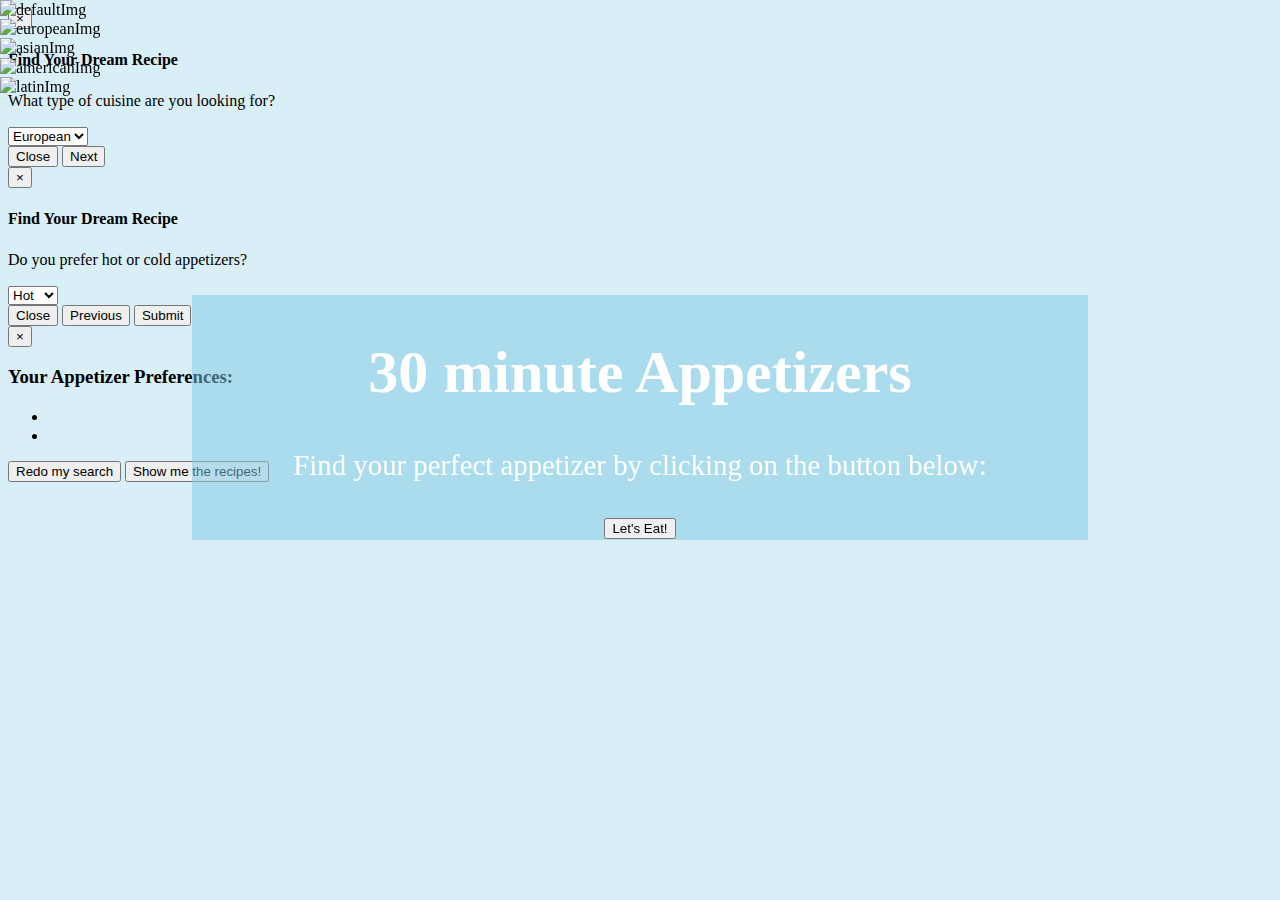
==== commit 688613de: "add popover price for all dem ingredients" ====
--- a/index.html
+++ b/index.html
@@ -805,10 +805,9 @@
       </div>
     </div> <!-- end container -->
     <!-- Latest compiled and minified JavaScript -->
-    <script src="https://ajax.googleapis.com/ajax/libs/jquery/1.12.2/jquery.min.js"></script>
-    <script src="https://code.jquery.com/jquery-1.9.1.js"   integrity="sha256-e9gNBsAcA0DBuRWbm0oZfbiCyhjLrI6bmqAl5o+ZjUA=" crossorigin="anonymous"></script>
-    <script src="http://maxcdn.bootstrapcdn.com/bootstrap/3.3.6/js/bootstrap.min.js"></script>
-    <!-- <script src="https://maxcdn.bootstrapcdn.com/bootstrap/4.0.0-alpha.2/js/bootstrap.min.js" integrity="sha384-vZ2WRJMwsjRMW/8U7i6PWi6AlO1L79snBrmgiDpgIWJ82z8eA5lenwvxbMV1PAh7" crossorigin="anonymous"></script> -->
+    <script src="https://cdnjs.cloudflare.com/ajax/libs/tether/1.3.2/js/tether.min.js"></script>
+    <script   src="https://code.jquery.com/jquery-1.9.1.js"   integrity="sha256-e9gNBsAcA0DBuRWbm0oZfbiCyhjLrI6bmqAl5o+ZjUA="   crossorigin="anonymous"></script>
+    <script src="https://maxcdn.bootstrapcdn.com/bootstrap/4.0.0-alpha.2/js/bootstrap.min.js" integrity="sha384-vZ2WRJMwsjRMW/8U7i6PWi6AlO1L79snBrmgiDpgIWJ82z8eA5lenwvxbMV1PAh7" crossorigin="anonymous"></script>
     <script src="js/scripts.js" charset="utf-8"></script>
   </body>
   </html>
--- a/css/styles.css
+++ b/css/styles.css
@@ -1,7 +1,7 @@
 body {
   font-size: 16px;
   line-height: 1.2;
-  background-color: rgba(125, 201, 227, 0.5);
+  background-color: rgba(125, 201, 227, 0.3);
 }
 
 @media(min-width:900px) {
@@ -105,12 +105,14 @@
 }
 
 .social-icons {
-  display: none;
-  margin-left: 5px;
+  width: 30px;
+  height: 30px;
+  /*display: none;*/
+  /*margin-left: 5px;*/
 }
 
 .btn-recipe-card {
-  margin-right: 80px;
+  margin-right: 70px;
 }
 
 #recipeCards {
@@ -150,3 +152,18 @@
   padding-left: 2%;
   padding-right: 2%;
 }
+
+
+.ingredient:hover {
+  cursor: pointer;
+}
+
+.ingredient {
+  color: rgba(0, 102, 102, 0.5);
+  text-decoration: underline;
+  font-weight: bold;
+}
+
+.print  {
+  background-color: white;
+}
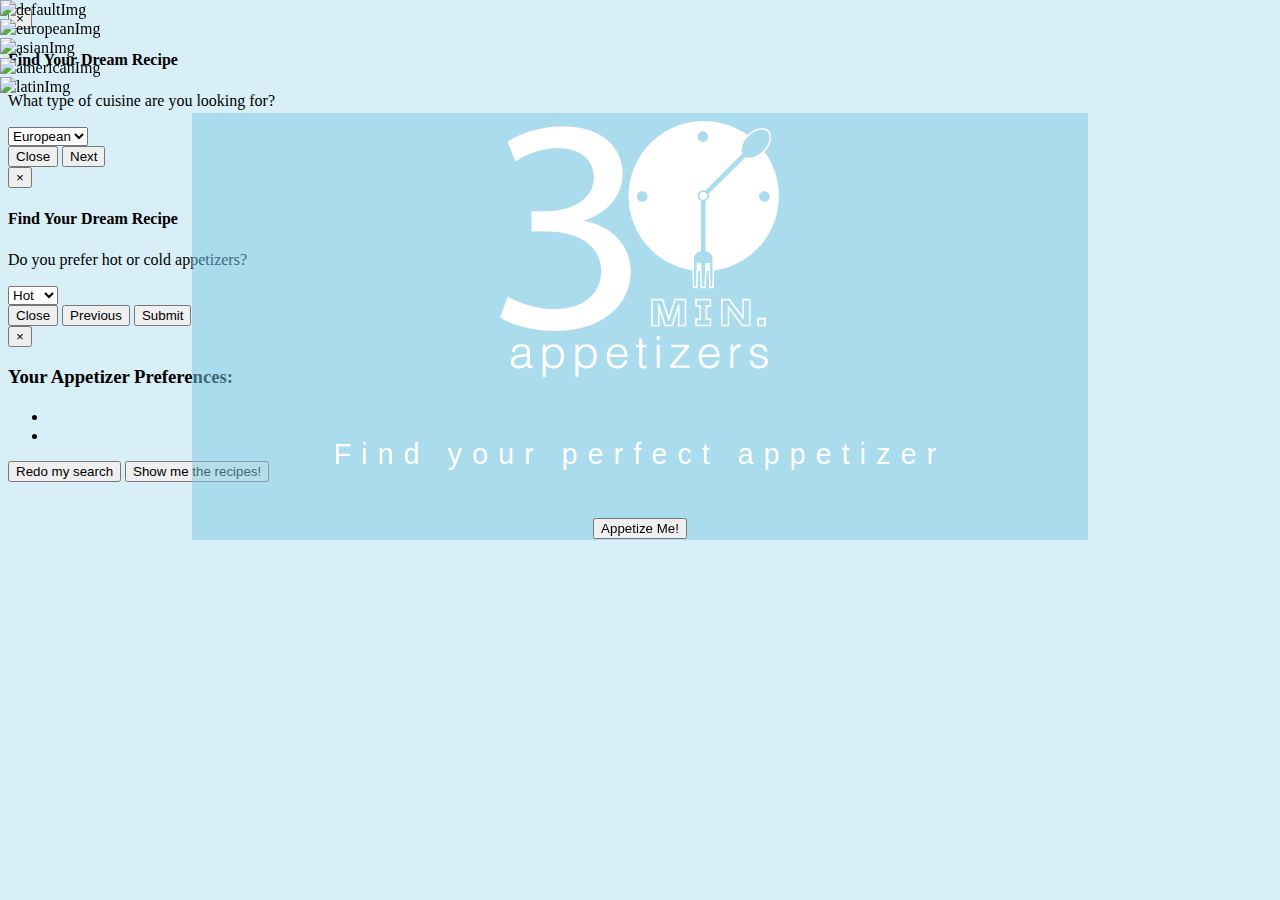
==== commit 6e6d3283: "Fixed font styling on landing page and added sick logo" ====
--- a/index.html
+++ b/index.html
@@ -50,9 +50,9 @@
 
       <div class="container">
         <div class="jumbotron">
-          <h1>30 minute Appetizers</h1>
-          <p>Find your perfect appetizer by clicking on the button below:</p>
-          <button class="btn btn-success btn-lrg" type="button" name="button" data-target="#myModal1" data-toggle="modal">Let's Eat!</button>
+          <img class="img-responsive logo" src="img/logo-30min-appetizers.png">
+          <p class="tag">Find your perfect appetizer</p>
+          <button class="btn btn-success btn-lrg" type="button" name="button" data-target="#myModal1" data-toggle="modal"><span class="tag">Appetize Me!</span></button>
         </div>
         <form id="myForm">
           <div id="myModal1" class="modal fade" tabindex="-1" role="dialog">
@@ -156,7 +156,7 @@
                     <li>3 oz <span class="ingredient">buckwheat noodles</span></li>
                     <li>leaves from 1 small head <span class="ingredient">iceberg lettuce</span></li>
                     <li>1 cup <span class="ingredient">coriander</span> (springs)</li>
-                    <li>&frac12; cup fresh <span class="ingredient">mint leaves</span></li>
+                    <li>&frac12; cup fresh <span class="ingredient">mint</span> leaves</li>
                     <li>1 tsp <span class="ingredient">avocado oil</span></li>
                     <li>1 tsp <span class="ingredient">soy sauce</span></li>
                     <li>10 <span class="ingredient">rice paper wraps</span></li>
@@ -183,7 +183,7 @@
                   <p>Also sprinkle some water over the cutting board or flat surface before putting wet rice paper wrap first the time.</p>
                   <p>Do not dip rice paper in warm water for longer else it will be difficult to spread it on a flat surface.</p>
                   <p>It may take some practice initially to roll these wraps.</p>
-                  <a class="btn btn-primary" href="vietnamese-spring-roll.html" target="_blank" role="button" alt="PRINT | Vietnamese Spring Rolls">PRINT</a>
+                  <a class="btn btn-primary" href="vietnamese-spring-roll.html" target="_blank" role="button" alt="PRINT | Vietnamese Spring Rolls">Print</a>
                 </div>
               </div>
             </div>
@@ -222,7 +222,7 @@
                   <h5>INSTRUCTIONS</h5>
                   <p>Prepare grill to medium-high heat.</p>
                   <p>Combine firsts 7 ingredients in a bowl, stirring well. Spoon cheese mixture into each pepper half. Place pepper halves, cheese side up, on grill rack coated with cooking spray. Grill peppers 5 minutes or until bottoms of peppers are charred and cheese mixture is lightly browned. Carefully pick up peppers with small tongs and place on serving platter. Sprinkle with cilantro.</p>
-                  <a class="btn btn-primary" href="grilled-pepper-poppers.html" target="_blank" role="button" alt="PRINT | Grilled Pepper Poppers">PRINT</a>
+                  <a class="btn btn-primary" href="grilled-pepper-poppers.html" target="_blank" role="button" alt="PRINT | Grilled Pepper Poppers">Print</a>
                 </div>
               </div>
             </div>
@@ -247,7 +247,7 @@
                 <div class="well">
                   <h5 class="initial-well-value">INGREDIENTS</h5>
                   <ul>
-                    <li>&frac14; cup red wine vinegar</li>
+                    <li>&frac14; cup <span class="ingredient">red wine vinegar</span></li>
                     <li>2 tablespoons <span class="ingredient">sugar</span></li>
                     <li>2 tablespoons peanut or <span class="ingredient">vegetable oil</span>, eyeball it</li>
                     <li>1 sack, 16 ounces, shredded <span class="ingredient">cabbage</span> mix for slaw salads</li>
@@ -256,7 +256,7 @@
                   </ul>
                   <h5>INSTRUCTIONS</h5>
                   <p>Mix vinegar and sugar. Add oil. Add cabbage to dressing and season with salt and pepper. Toss with fingers to combine. Adjust seasoning. Let stand 20 minutes. Re-toss and serve.</p>
-                  <a class="btn btn-primary" href="vinegar-slaw.html" target="_blank" role="button" alt="PRINT | Oil & Vinegar Slaw">PRINT</a>
+                  <a class="btn btn-primary" href="vinegar-slaw.html" target="_blank" role="button" alt="PRINT | Oil & Vinegar Slaw">Print</a>
                 </div>
               </div>
             </div>
@@ -295,7 +295,7 @@
                   <p>Leave about 1 tablespoon of oil in the same wok, stir-fry the garlic until aromatic, then add the tofu back into the wok for a few quick stirs before adding the bean sprouts. Add soy sauce, scallions, and do a few more quick stirs. Dish out and serve immediately.</p>
                   <h5>NOTES</h5>
                   <p>Bean sprouts should be crunchy and just cooked when served. Do not overcook bean sprouts as they lose the crisp and crunchy texture.</p>
-                  <a class="btn btn-primary" href="bean-sprouts-tofu.html" target="_blank" role="button" alt="PRINT | Bean Sprouts with Tofu">PRINT</a>
+                  <a class="btn btn-primary" href="bean-sprouts-tofu.html" target="_blank" role="button" alt="PRINT | Bean Sprouts with Tofu">Print</a>
                 </div>
               </div>
             </div>
@@ -328,14 +328,14 @@
                     <li>&frac14; teaspoon <span class="ingredient">garlic powder</span></li>
                     <li><span class="ingredient">Kosher salt</span> and freshly <span class="ingredient">ground black pepper</span>, to taste</li>
                     <li>2 tablespoons <span class="ingredient">olive oil</span></li>
-                    <li>2 tablespoon chopped <span class="ingredient">fresh parsley leaves</span></li>
+                    <li>2 tablespoon chopped <span class="ingredient">fresh parsley</span> leaves</li>
                   </ul>
                   <h5>INSTRUCTIONS</h5>
                   <p>Preheat oven to 350 degrees F. Coat a cooling rack with nonstick spray and place on a baking sheet; set aside.</p>
                   <p>In a small bowl, combine Parmesan, thyme, oregano, basil, garlic powder, salt and pepper, to taste.</p>
                   <p>Place zucchini onto prepared baking sheet. Drizzle with olive oil and sprinkle with Parmesan mixture. Place into oven and bake until tender, about 15 minutes. Then broil for 2-3 minutes, or until crisp and golden brown.</p>
                   <p>Serve immediately, garnished with parsley, if desired.</p>
-                  <a class="btn btn-primary" href="baked-parmesan-zucchini.html" target="_blank" role="button" alt="PRINT | Baked Parmesan Zucchini">PRINT</a>
+                  <a class="btn btn-primary" href="baked-parmesan-zucchini.html" target="_blank" role="button" alt="PRINT | Baked Parmesan Zucchini">Print</a>
                 </div>
               </div>
             </div>
@@ -370,12 +370,12 @@
                     <li>2 pints <span class="ingredient">blueberries</span></li>
                     <li>2 cups <span class="ingredient">red grapes</span>, halved</li>
                     <li>2 cups <span class="ingredient">green grapes</span>, halved</li>
-                    <li><span class="ingredient">mint leaves</span></li>
+                    <li><span class="ingredient">mint</span> leaves</li>
                   </ul>
                   <h5>INSTRUCTIONS</h5>
                   <p>Place the sugar, water, orange juice and orange zest into a small saucepan and stir to combine. Bring to a boil, then turn the heat to low and simmer for 15-20 to thicken slightly. Set aside to cool, then store in the fridge until cold.</p>
                   <p>Mix together all the fruit in a large bowl and pour the syrup over the top, tossing gently. Garnish with mint leaves and serve.</p>
-                  <a class="btn btn-primary" href="fruit-salad.html" target="_blank" role="button" alt="PRINT | Fruit Salad">PRINT</a>
+                  <a class="btn btn-primary" href="fruit-salad.html" target="_blank" role="button" alt="PRINT | Fruit Salad">Print</a>
                 </div>
               </div>
             </div>
@@ -413,7 +413,7 @@
                   <h5>INSTRUCTIONS</h5>
                   <p>In a large nonstick pan, cook red pepper, zucchini, yellow squash, onion, and mushrooms in olive oil over medium to medium-high heat for about 7 minutes, or until just tender. Remove vegetables from pan.</p>
                   <p>Coat the same pan with cooking spray, and place one tortilla in pan. Sprinkle 1/4 cup of cheese evenly over tortilla, and layer 3/4 cup of the vegetable mixture over the cheese. Sprinkle another 1/8 cup of cheese on the vegetables, and top with a second tortilla. Cook until golden on both sides, for approximately 2 to 3 minutes per side. Remove quesadilla from pan, and repeat with remaining ingredients. Cut each quesadilla into 8 triangles with a pizza cutter. Serve hot.</p>
-                  <a class="btn btn-primary" href="vegetarian-quesadilla.html" target="_blank" role="button" alt="PRINT | Vegetarian Quesadilla">PRINT</a>
+                  <a class="btn btn-primary" href="vegetarian-quesadilla.html" target="_blank" role="button" alt="PRINT | Vegetarian Quesadilla">Print</a>
                 </div>
               </div>
             </div>
@@ -451,7 +451,7 @@
                   <p>Toss the broccoli florets with the olive oil, garlic, salt, and pepper on a baking sheet. Spread them out and then roast, without stirring, until the edges are crispy and the stems are crisp tender, about 20 minutes. Flip over florets at half-way point.</p>
                   <p>Toss broccoli with lemon juice, zest, and grated parmeggiano.</p>
                   <p>Serve and enjoy.</p>
-                  <a class="btn btn-primary" href="roasted-broccoli.html" target="_blank" role="button" alt="PRINT | Roasted Broccoli">PRINT</a>
+                  <a class="btn btn-primary" href="roasted-broccoli.html" target="_blank" role="button" alt="PRINT | Roasted Broccoli">Print</a>
                 </div>
               </div>
             </div>
@@ -493,7 +493,7 @@
                   <p>Remember that much of this is done to taste because of the variability in the fresh ingredients. Start with this recipe and adjust to your taste.</p>
                   <p>Place plastic wrap on the surface of the guacamole cover it and to prevent air reaching it. Refrigerate until ready to serve.</p>
                   <p>Chilling tomatoes hurts their flavor, so if you want to add chopped tomato to your guacamole, add it just before serving.</p>
-                  <a class="btn btn-primary" href="guacamole.html" target="_blank" role="button" alt="PRINT | Guacamole">PRINT</a>
+                  <a class="btn btn-primary" href="guacamole.html" target="_blank" role="button" alt="PRINT | Guacamole">Print</a>
                 </div>
               </div>
             </div>
@@ -546,7 +546,7 @@
                   <p>Add the cilantro, serrano peppers, lime juice, orange juice, olive oil, and salt to a small bowl and whisk together. Pour the citrus vinaigrette over the vegetables and toss to coat.</em></p>
                   <p>Refrigerate for 2-3 hours or longer to let the vegetables soak up the vinaigrette.</p>
                   <p>Plate, top with sliced avocado, and serve.</p>
-                  <a class="btn btn-primary" href="ceviche.html" target="_blank" role="button" alt="PRINT | Vegetable Ceviche">PRINT</a>
+                  <a class="btn btn-primary" href="ceviche.html" target="_blank" role="button" alt="PRINT | Vegetable Ceviche">Print</a>
                 </div>
               </div>
             </div>
@@ -572,8 +572,8 @@
                   <h5 class="initial-well-value">INGREDIENTS</h5>
                   <h6>Potatoes</h6>
                   <ul>
-                    <li>2-3 Korean sweet potatoes </li>
-                    <li>4 cups vegetable oil</li>
+                    <li>2-3 Korean <span class="ingredient">sweet potatoes</span></li>
+                    <li>4 cups <span class="ingredient">vegetable oil</span></li>
                   </ul>
                   <h6>Sauce</h6>
                   <ul>
@@ -592,7 +592,7 @@
                   <p>In a heated pan, put &frac13; cup of water and &frac13; cup of sugar. Cook it on medium heat without stirring for about 4-5 min or until the sugar is completely melted and the sauce is reduced a bit. Add 1 tablespoon of mulyeot, 1 tablespoon of vegetable oil, &frac14; teaspoon of soy sauce and cook for another 3-5 min.</p>
                   <p>Reduce heat to low. Add the deep-fried sweet potatoes and mix them quickly. Sprinkle 2 teaspoons of black sesame seeds.</p>
                   <p>Place the candied sweet potatoes on a plate. To prevent the sweet potatoes from sticking to the plate, coat the serving plate with vegetable oil.</p>
-                  <a class="btn btn-primary" href="candied-sweet-potato.html" target="_blank" role="button" alt="PRINT | Candied Sweet Potatoes">PRINT</a>
+                  <a class="btn btn-primary" href="candied-sweet-potato.html" target="_blank" role="button" alt="PRINT | Candied Sweet Potatoes">Print</a>
                 </div>
               </div>
             </div>
@@ -633,7 +633,7 @@
                   <p>Remove potatoes and carrot (and eggs) and let cool. If necessary, cut egg whites into small chunks.</p>
                   <p>Rinse cucumber and onion lightly and squeeze out excess water with paper towels.</p>
                   <p>In large bowl, mix all ingredients together gently with mayonnaise.</p>
-                  <a class="btn btn-primary" href="korean-potato-salad.html" target="_blank" role="button" alt="PRINT | Korean Potato Salad">PRINT</a>
+                  <a class="btn btn-primary" href="korean-potato-salad.html" target="_blank" role="button" alt="PRINT | Korean Potato Salad">Print</a>
                 </div>
               </div>
             </div>
@@ -660,7 +660,7 @@
                   <ul>
                     <li>1 &frac12; pounds <span class="ingredient">plum tomatoes</span>, seeded and cut into small dice</li>
                     <li>&frac14; cup chopped fresh <span class="ingredient">basil</span></li>
-                    <li>6 tablespoons <span class="ingredient">extra-virgin olive oil</span>, divided</li>
+                    <li>6 tablespoons <span class="ingredient">extra virgin olive oil</span>, divided</li>
                     <li>2 tablespoons finely chopped <span class="ingredient">red onion</span></li>
                     <li>2 large cloves <span class="ingredient">garlic</span>, minced</li>
                     <li>2 teaspoons <span class="ingredient">red wine vinegar</span></li>
@@ -673,7 +673,7 @@
                   <p>Set oven rack about 6 inches from the heat source and preheat the oven's broiler.</p>
                   <p>Brush one side of each slice of bread with remaining olive oil. Place bread slices, oiled-side-up, onto a baking sheet.</p>
                   <p>Broil until golden brown, about 2 minutes; remove from oven. Spoon tomato mixture evenly over the top of toasted bread slices; drizzle balsamic vinegar evenly over tomato mixture. Serve immediately.</p>
-                  <a class="btn btn-primary" href="bruschetta.html" target="_blank" role="button" alt="PRINT | Bruschetta">PRINT</a>
+                  <a class="btn btn-primary" href="bruschetta.html" target="_blank" role="button" alt="PRINT | Bruschetta">Print</a>
                 </div>
               </div>
             </div>
@@ -698,15 +698,15 @@
                 <div class="well">
                   <h5 class="initial-well-value">INGREDIENTS</h5>
                   <ul>
-                    <li>3 <span class="ingredient">vine-ripe tomatoes</span>, &frac14; inch thick slices</li>
+                    <li>3 vine ripe <span class="ingredient">tomatoes</span>, &frac14; inch thick slices</li>
                     <li>1 pound <span class="ingredient">fresh mozzarella</span>, &frac14; inch thick slices</li>
                     <li>20-30 leaves (about 1 bunch) <span class="ingredient">fresh basil</span></li>
-                    <li><span class="ingredient">Extra-virgin olive oil</span>, for drizzling</li>
+                    <li><span class="ingredient">Extra virgin olive oil</span>, for drizzling</li>
                     <li>Coarse salt and pepper</li>
                   </ul>
                   <h5>INSTRUCTIONS</h5>
                   <p>Layer alternating slices of tomatoes and mozzarella, adding a basil leaf between each, on a large, shallow platter. Drizzle the salad with extra-virgin olive oil and season with salt and pepper, to taste.</p>
-                  <a class="btn btn-primary" href="caprese.html" target="_blank" role="button" alt="PRINT | Caprese">PRINT</a>
+                  <a class="btn btn-primary" href="caprese.html" target="_blank" role="button" alt="PRINT | Caprese">Print</a>
                 </div>
               </div>
             </div>
@@ -747,7 +747,7 @@
                   <p>Take a cutting glass and cut the dough sheet into round shapes, place the potato mix in the center, leaving about a centimeter around the edges so that you can crimp them shut.</p>
                   <p>In a pan saute the onions in butter for 5-8 minutes on medium heat until golden brown.</p>
                   <p>In a large pot boil water, put in the perogies and cook them until they float on top.</p>
-                  <a class="btn btn-primary" href="perogies.html" target="_blank" role="button" alt="PRINT | Perogies">PRINT</a>
+                  <a class="btn btn-primary" href="perogies.html" target="_blank" role="button" alt="PRINT | Perogies">Print</a>
                 </div>
               </div>
             </div>
@@ -773,14 +773,14 @@
                   <h5 class="initial-well-value">INGREDIENTS</h5>
                   <ul>
                     <li>9 ounces baby or trimmed regular <span class="ingredient">spinach</span></li>
-                    <li>1 tablespoon <span class="ingredient">extra-virgin olive oil</span></li>
+                    <li>1 tablespoon <span class="ingredient">extra virgin olive oil</span></li>
                     <li>1 tablespoon fresh <span class="ingredient">lemon juice</span>, plus lemon wedges for garnish</li>
                     <li>&frac18; teaspoon coarse salt</li>
                   </ul>
                   <h5>INSTRUCTIONS</h5>
                   <p>Fill a medium saucepan with 2 inches of water, and fit with a steamer insert. Bring to a boil. Add spinach. Reduce to a simmer. Cover, and steam until spinach has wilted, about 2 minutes.</p>
                   <p>Transfer to a serving bowl. Toss with oil, lemon juice, and salt. Garnish with lemon. Serve immediately.</p>
-                  <a class="btn btn-primary" href="steamed-spinach.html" target="_blank" role="button" alt="PRINT | Steamed Spinach with Lemon">PRINT</a>
+                  <a class="btn btn-primary" href="steamed-spinach.html" target="_blank" role="button" alt="PRINT | Steamed Spinach with Lemon">Print</a>
                 </div>
               </div>
             </div>
--- a/css/styles.css
+++ b/css/styles.css
@@ -2,6 +2,12 @@
   font-size: 16px;
   line-height: 1.2;
   background-color: rgba(125, 201, 227, 0.3);
+}
+
+@media(max-width:600px) {
+  .logo {
+  width: 60%;
+  }
 }
 
 @media(min-width:900px) {
@@ -23,6 +29,8 @@
 
 .jumbotron p{
   font-size: 120%;
+  margin-bottom: 40px;
+  letter-spacing: 10px;
 }
 
 .jumbotron h1{
@@ -167,3 +175,17 @@
 .print  {
   background-color: white;
 }
+
+.noData {
+  color: default;
+  text-decoration: none;
+  font-weight: normal;
+}
+
+.logo {
+  margin-bottom: 1em;
+}
+
+.tag {
+  font-family: "HelveticaNeue-Light", "Helvetica Neue Light", "Helvetica Neue", Helvetica, Arial, "Lucida Grande", sans-serif;
+}
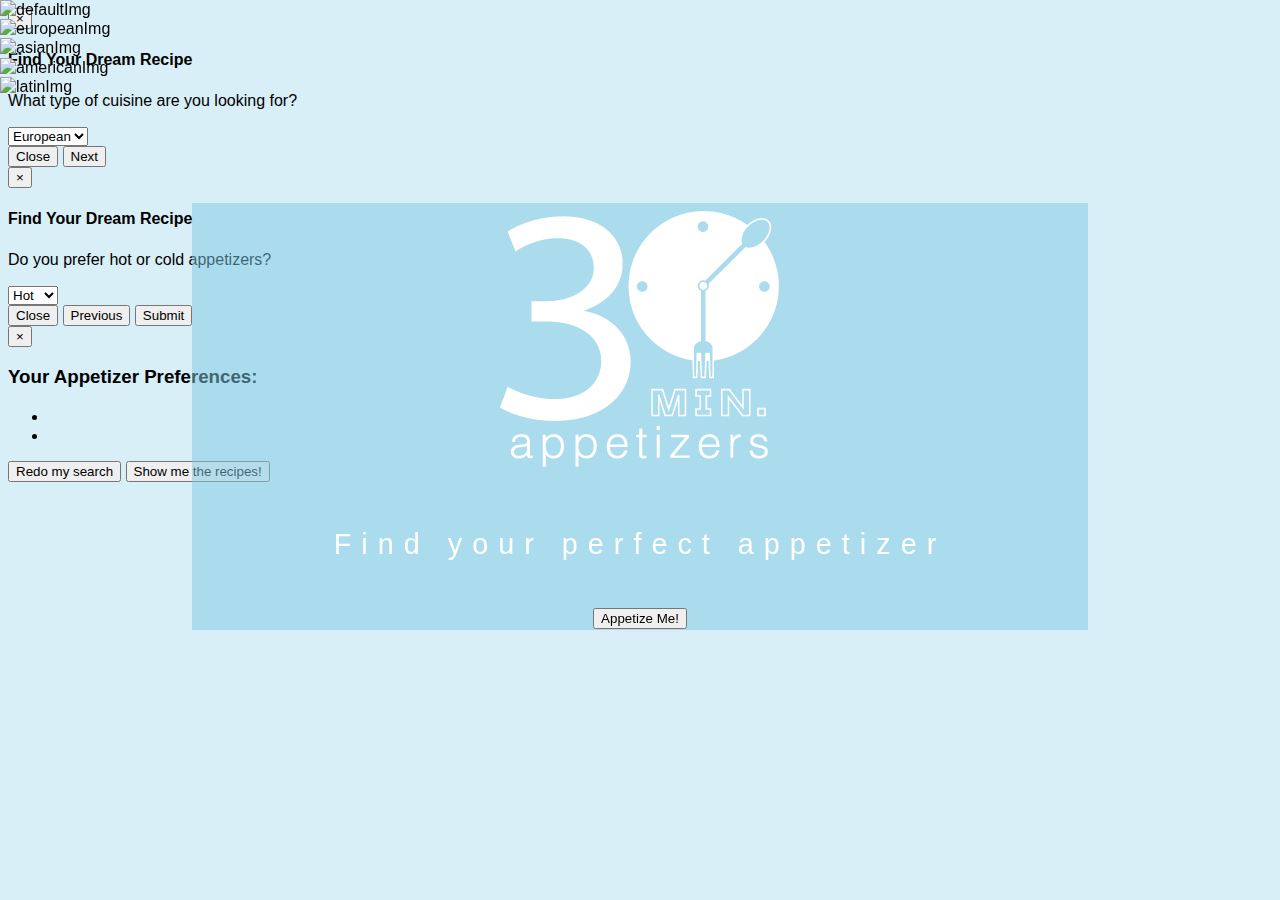
==== commit f84c5da9: "Merge pull request #26 from sampark18/master" ====
--- a/index.html
+++ b/index.html
@@ -123,9 +123,14 @@
         </form>
       </div>
     </div>
-
+    <!-- <div class="container">
+      <img class="img-responsive logo-rec-page" src="img/logo-30.png">
+    </div> -->
     <div class="recipeBanner">
-      <h1>Your Recommendations</h1>
+      <div class="centering">
+        <img class="img-responsive space-below" src="img/logo-30min-appetizers.png">
+        <h1>Your Recommendations</h1>
+      </div>
       <img class="bannerBackground" src="" alt="" />
     </div>
 
--- a/css/styles.css
+++ b/css/styles.css
@@ -2,10 +2,17 @@
   font-size: 16px;
   line-height: 1.2;
   background-color: rgba(125, 201, 227, 0.3);
+  font-family: "HelveticaNeue-Light", "Helvetica Neue Light", "Helvetica Neue", Helvetica, Arial, "Lucida Grande", sans-serif;
 }
 
 @media(max-width:600px) {
   .logo {
+  width: 60%;
+  }
+}
+
+@media(max-width:600px) {
+  .logo-rec-page {
   width: 60%;
   }
 }
@@ -17,12 +24,25 @@
   }
 }
 
+@media(max-height:600px) {
+  .jumbotron {
+  position: fixed;
+  top: 10%;
+  left: 15%;
+  right: 15%;
+  padding-bottom: 50%;
+  }
+  .logo {
+    width: 25%;
+  }
+}
+
 .jumbotron{
   text-align: center;
   background-color: rgba(125, 201, 227, 0.5);
   color: white;
   position: fixed;
-  bottom: 40%;
+  bottom: 30%;
   left: 15%;
   right: 15%;
 }
@@ -73,19 +93,25 @@
 .recipeBanner {
   display: none;
   width: 100%;
-  height: 10em;
+  height: 15em;
   color: white;
-  margin-top: 1em;
+  margin-top: .7em;
   position: relative;
-}
-
-.recipeBanner h1 {
+  text-align: center;
+}
+
+.recipeBanner .centering {
   position: absolute;
   top: 50%;
   left: 50%;
   transform: translate(-50%, -50%);
   text-align: center;
   font-size: 250%;
+}
+
+.space-below {
+  width: 250px;
+  margin-bottom: .3em;
 }
 
 #asianBackground {
@@ -135,6 +161,7 @@
 
 .ad {
   padding: 0;
+  font-family: monospace;
 }
 
 .ad h3 {
